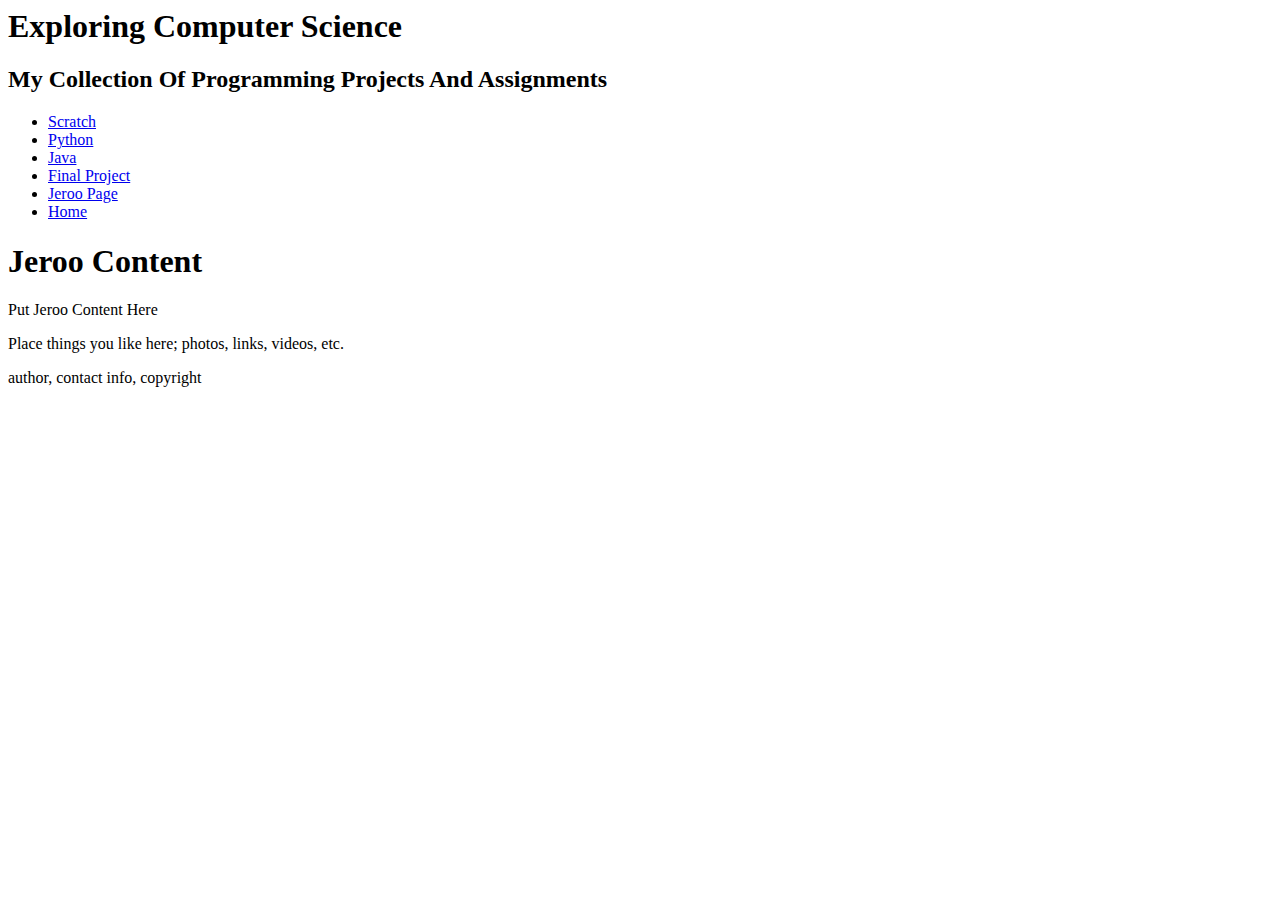
==== jeroo.html @ 71b32234 "fix" ====
<!doctype html/>

<html>

<head>
	<meta charset="UTF-8">
	<title>Jeroo Page</title>
	<link href="main.css" rel="stylesheet" type="text/css">
</head>

<body>
<!-- Page Content -->
<div id="wrapper">


	<!-- page header - logo, title, links -->
	<header id="mainHeader">
		
		<h1>Exploring Computer Science</h1>
		<h2>My Collection Of Programming Projects And Assignments</h2>
		
		<!-- site Navigation links -->
		<div id="mainNav">
			<ul id="pages">
				<li>
					<a href="scratch.html">Scratch</a>
				</li>
				
				<li>
					<a href="python.html">Python</a>
				</li>
				
				<li>
					<a href="java.html">Java</a>
				</li>
				
				<li>
					<a href="final.html">Final Project</a>
				</li>
				
				<li>
					<a href="jeroo.html">Jeroo Page</a>
				</li>
				
				<li>
					<a href="index.html">Home</a>
				</li>
				
		</div><!-- end Navigation links -->
		
		
	</header><!-- end header-->
	
	<!-- Section Content -->
	<section id="content">
		<h1>Jeroo Content</h1>
		<p>Put Jeroo Content Here</p>
	</section><!-- end Content -->
	
	<!-- Aside Content -->
	<aside id="description">
		<p>Place things you like here; photos, links, videos, etc.</p>
	</aside><!-- end description -->
	
	<!-- Footer Content -->
	<footer id="pageFooter">
		<p>author, contact info, copyright</p>
	</footer><!-- end Footer -->
	
	
</div><!-- end wrapper -->
</body>
</html>
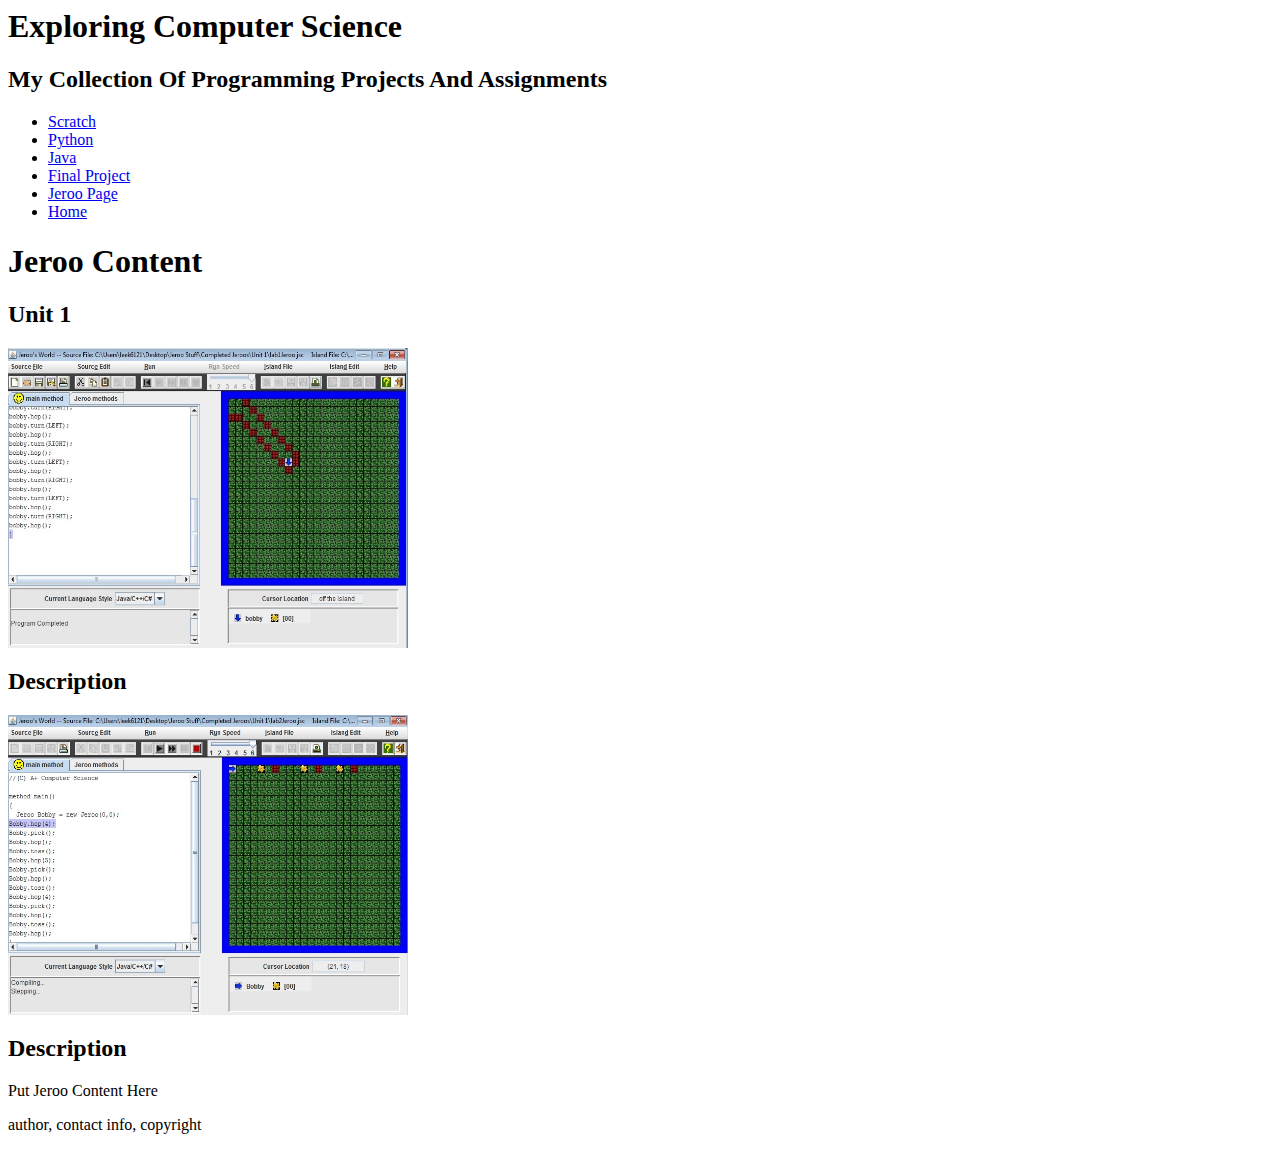
==== commit 270940d4: "jeroo" ====
--- a/jeroo.html
+++ b/jeroo.html
@@ -54,12 +54,20 @@
 	<!-- Section Content -->
 	<section id="content">
 		<h1>Jeroo Content</h1>
-		<p>Put Jeroo Content Here</p>
+		<h2>Unit 1</h2>
+		<p>
+			<img src="images/jeroounit1-1.jpg" width="400" height="300"/>
+		</p>
+		<h2>Description</h2>
+		<p>
+			<img src="images/jeroounit1-2.jpg" width="400" height="300"/>
+		</p>
+		<h2>Description</h2>
 	</section><!-- end Content -->
 	
 	<!-- Aside Content -->
 	<aside id="description">
-		<p>Place things you like here; photos, links, videos, etc.</p>
+		<p>Put Jeroo Content Here</p>
 	</aside><!-- end description -->
 	
 	<!-- Footer Content -->
